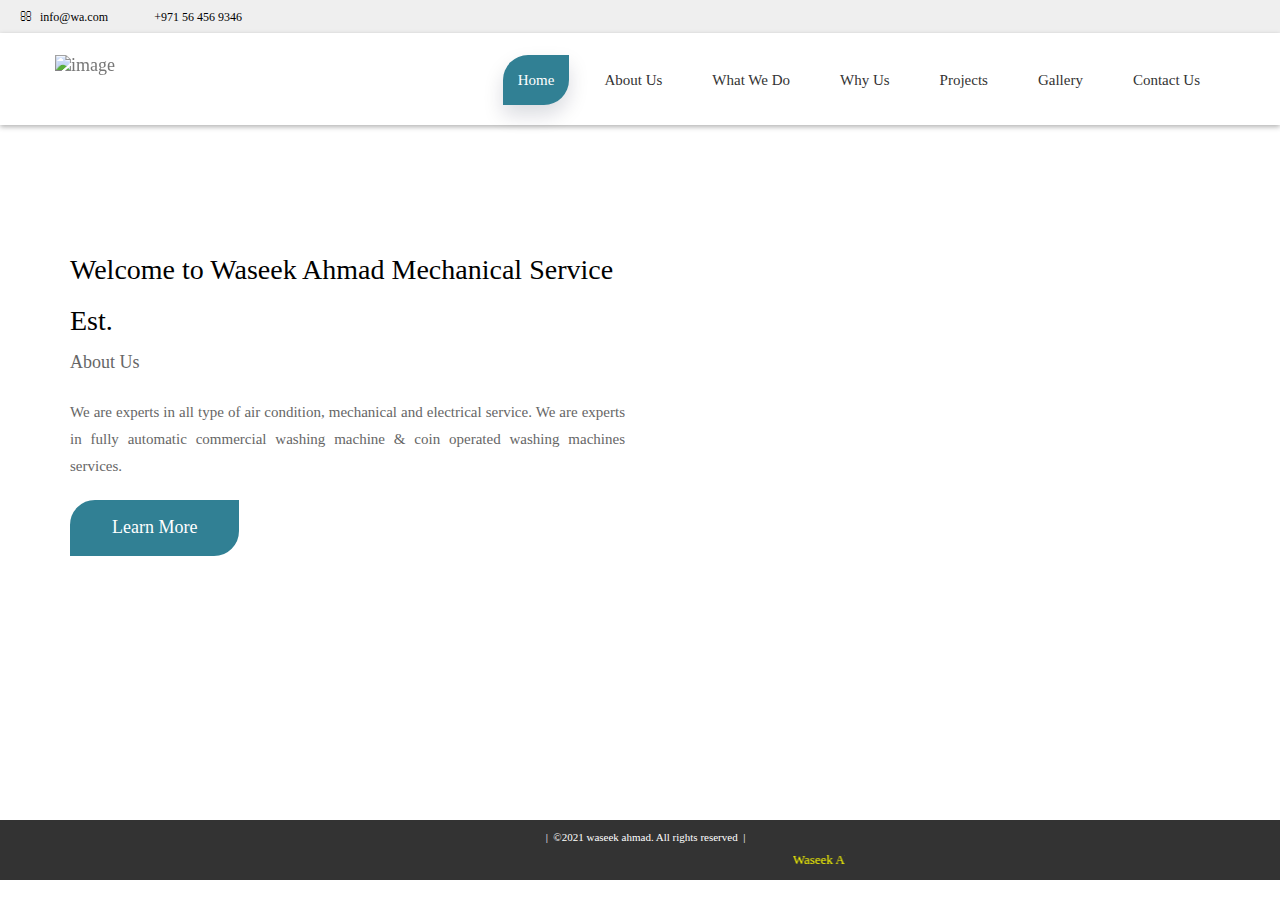
==== index.html @ 071bbf5d "uploaded20062021" ====
<!DOCTYPE html PUBLIC "-//W3C//DTD XHTML 1.0 Frameset//EN" "http://www.w3.org/TR/xhtml1/DTD/xhtml1-frameset.dtd">
<html xmlns="http://www.w3.org/1999/xhtml">
<head>
<meta http-equiv="Content-Type" content="text/html; charset=utf-8" />
<title>WASING MACHINE : AIR CONDITIONING & MECHANICAL SERVICE</title>
<link rel="icon" href="img/logo/logo.png">
<link rel="shortcut icon" href="img/logo/logo.png">
</head>
<frameset rows="*,80" frameborder="no" border="0" framespacing="0">
  <frame src="IndexMainpage.html" name="mainFrame" id="mainFrame" title="mainFrame" />
  <frame src="bottomfooter.html" heigh="80" name="bottomFrame" scrolling="No" noresize="noresize" id="bottomFrame" title="bottomfooter" />
</frameset>
<noframes><body>
</body></noframes>

</html>
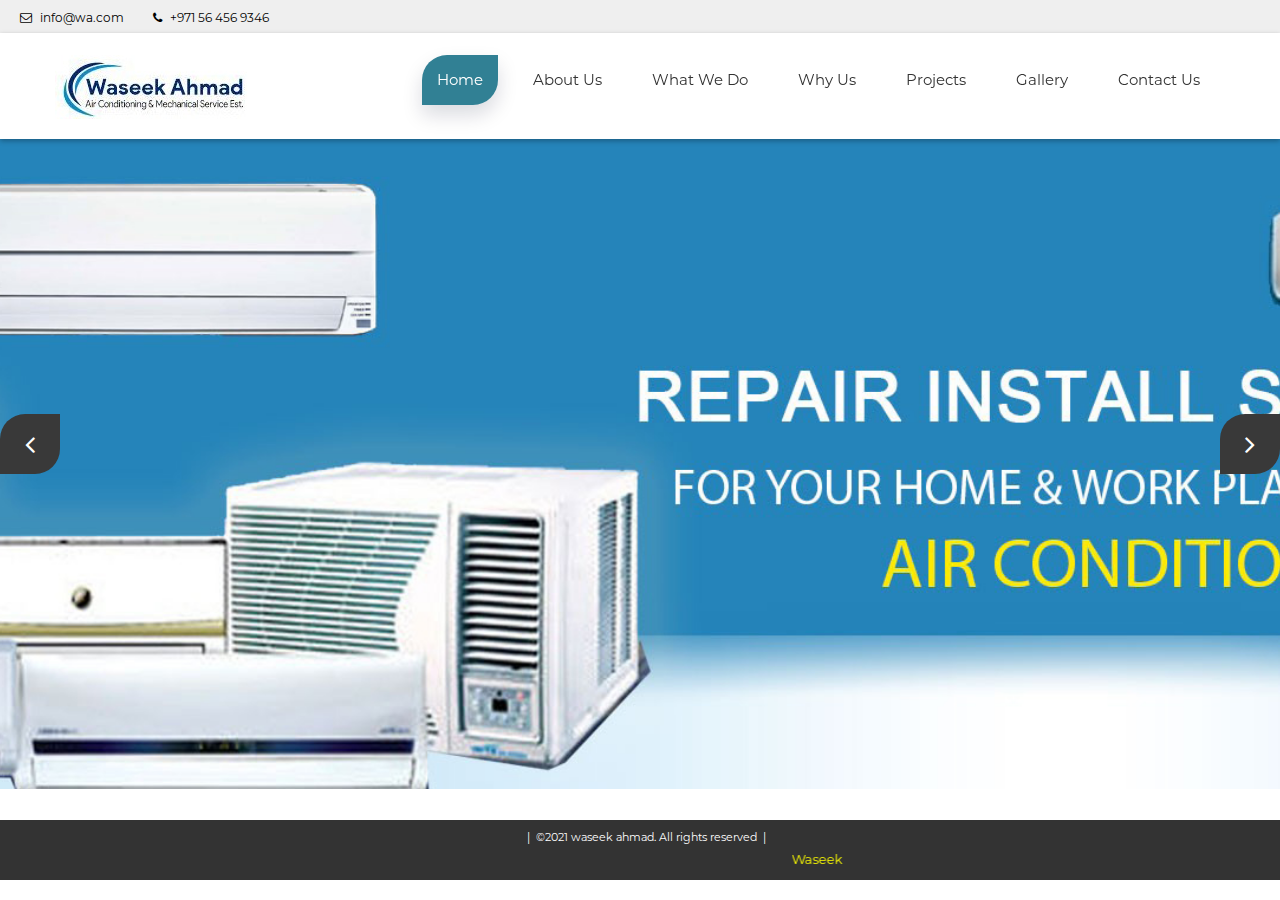
==== commit 7e2ccaca: "smedit20062021" ====
--- a/index.html
+++ b/index.html
@@ -3,7 +3,7 @@
 <head>
 <meta http-equiv="Content-Type" content="text/html; charset=utf-8" />
 <title>WASING MACHINE : AIR CONDITIONING & MECHANICAL SERVICE</title>
-<link rel="icon" href="img/logo/logo.png">
+<link rel="icon" href="./img/logo/logo.png">
 <link rel="shortcut icon" href="img/logo/logo.png">
 </head>
 <frameset rows="*,80" frameborder="no" border="0" framespacing="0">
